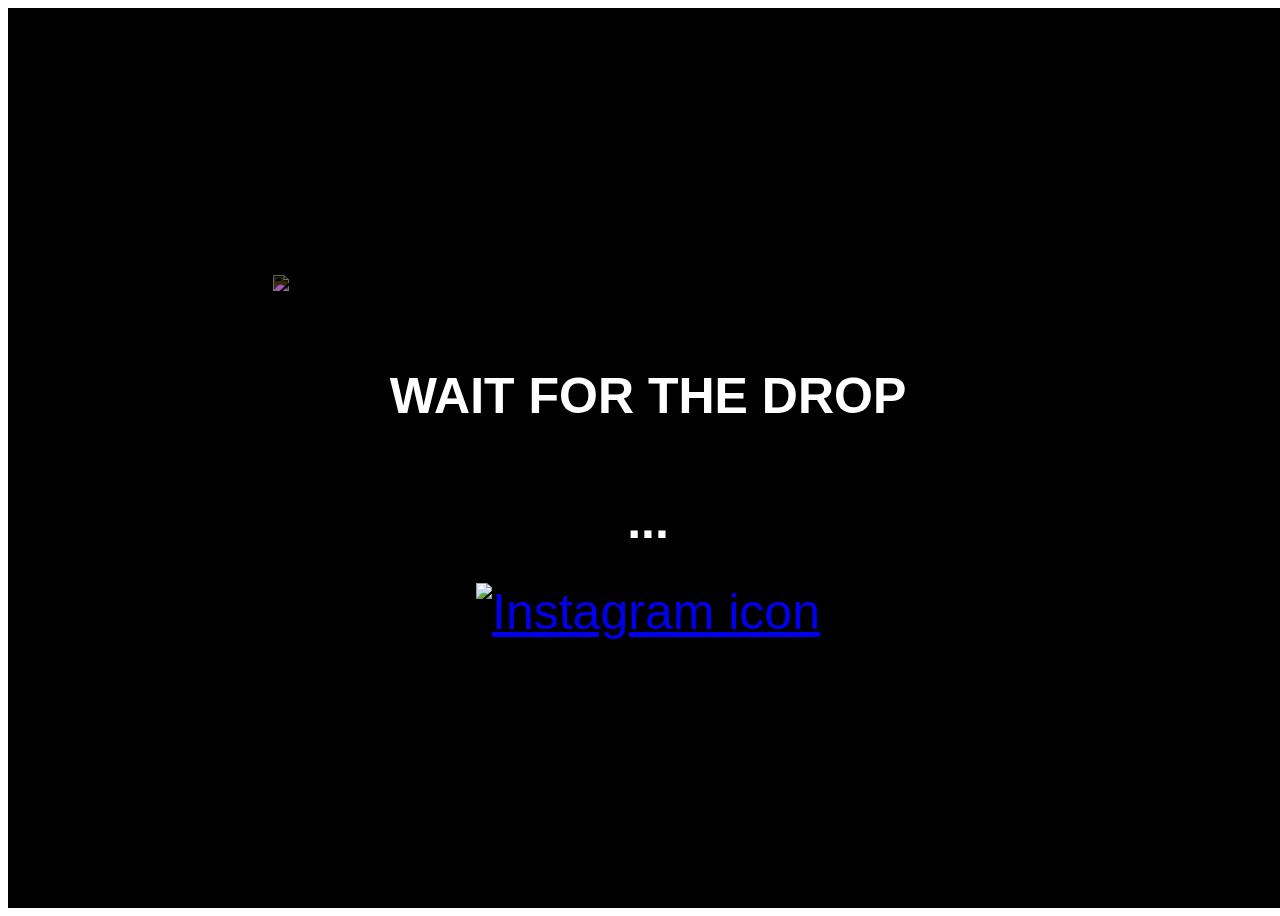
==== index.html @ e37e724f "fix countdown timer" ====
<!DOCTYPE html>
<html lang="en">

<head>
  <meta charset="UTF-8">
  <meta
    http-equiv="X-UA-Compatible"
    content="IE=edge"
  >
  <meta
    name="viewport"
    content="width=device-width, initial-scale=1.0"
  >

  <title>FUCK THE FOURTH FEST</title>

  <link
    rel="stylesheet"
    type="text/css"
    href="css/reset.css"
  >
  <link
    rel="stylesheet"
    type="text/css"
    href="css/style.css"
  >
  <link
    rel="stylesheet"
    href="https://use.typekit.net/vgo8lwy.css"
  >
  <link
    rel="icon"
    href="images/favicon.ico"
    type="image/x-icon"
  >

  <script
    src="https://kit.fontawesome.com/ff7c372560.js"
    crossorigin="anonymous"
  ></script>
</head>

<body id="index">

  <div class="jumbotron">

    <img
      class="logo"
      src="images/logo.svg"
      alt="Fuck The Fourth Fest Logo"
    >

    <h1 id="wait-for-the-drop">WAIT FOR THE DROP</h1>

    <h1 id="countdown-timer">
      ...
    </h1>

    <a
      href="https://www.instagram.com/fuckthefourthfest/"
      target="_blank"
      rel="noopener noreferrer"
    >

      <img
        id="instagram-icon"
        alt="Instagram icon"
        src="images/instagram-icon.svg"
      >

    </a>

  </div>

</body>

<script>
  "use strict";

  function renderIfNotZero (value, increment) {
    if (value > 0) {
      return value + increment + " ";
    } else {
      return "";
    }
  }

  var dropTime = 1684962000000;

  var interval = setInterval(function () {
    var now = new Date().getTime();
    var timeLeft = dropTime - now;
    var days = Math.floor(timeLeft / (1000 * 60 * 60 * 24));
    var hours = Math.floor(timeLeft % (1000 * 60 * 60 * 24) / (1000 * 60 * 60));
    var minutes = Math.floor(timeLeft % (1000 * 60 * 60) / (1000 * 60));
    var seconds = Math.floor(timeLeft % (1000 * 60) / 1000);
    document.getElementById("countdown-timer").innerHTML = renderIfNotZero(days, 'd') + renderIfNotZero(hours, 'h') + renderIfNotZero(minutes, 'm') + renderIfNotZero(seconds, 's');
    if (timeLeft < 0) {
      clearInterval(interval);
      document.getElementById("wait-for-the-drop").innerHTML = "INCOMING!";
      document.getElementById("countdown-timer").remove();
    }
  }, 1000);
</script>

</html>
---- css/style.css ----
/* colors */

:root {
  --black: #000000;
  --white: #ffffff;
}

/* general styles */

html {
  color: var(--black);
  font-family: futura-pt, sans-serif;
  font-size: 6vw;
}

body {
  background-color: var(--white);
}

h1 {
  font-size: 1rem;
  text-align: center;
}

nav {
  background-color: var(--white);
  border-top: 1px solid var(--black);
  bottom: 0;
  padding-bottom: 0.66rem;
  position: fixed;
  width: calc(100% - 1.33rem);
  z-index: 10;
}

nav ul {
  column-gap: 0.43rem;
  display: flex;
  flex-direction: column;
  font-size: 0.7rem;
  justify-content: space-between;
}

nav ul li {
  background-color: var(--white);
  cursor: pointer;
  padding: 0.1rem 0.26rem;
  transition: filter 0.3s;
}

nav ul li:hover {
  filter: invert(100%);
}

nav ul a li.instagram {
  align-items: center;
  display: flex;
  height: 100%;
  padding-bottom: 0.2rem;
  padding-top: 0.2rem;
}

nav ul a li.instagram img {
  height: 0.66rem;
}

nav ul li.active {
  cursor: default;
  filter: invert(100%);
  pointer-events: none;
}

header {
  display: flex;
  justify-content: center;
}

header img.logo {
  width: 5rem;
  margin-bottom: 1rem;
}

section {
  margin-bottom: 8rem;
}

section.content {
  font-size: 0.65rem;
  font-family: nimbus-sans, sans-serif;
  font-weight: 300;
  padding: 0 0.3rem;
}

section.content > * {
  text-align: justify;
  margin-bottom: 1rem;
}

section.content > img.content-image {
  width: 100%;
}

section.content p.placeholder {
  text-align: center;
  font-weight: 800;
  font-style: italic;
}

div.quotation {
  margin: 0.5rem auto;
  width: 10rem;
  padding: 0.1rem 0.2rem;
  text-align: center;
}

div.quotation p.quote {
  font-size: 0.6rem;
  margin: 0.2rem 0;
  position: relative;
  white-space: pre-wrap;
}

div.quotation p.quote-attribution {
  font-size: 0.5rem;
  opacity: 0.6;
}

div.quotation .quote::before {
  content: "\201c";
  font-family: sans-serif;
  font-size: 2rem;
  position: absolute;
  text-align: center;
  transform: translate(-1rem, -0.7rem);
}

div.quotation .quote::after {
  content: "\201d";
  font-family: sans-serif;
  font-size: 2rem;
  position: absolute;
  text-align: center;
  transform: translate(0.2rem, -0.5rem);
}

/* index.html styles */

body#index div.jumbotron {
  align-items: center;
  background-color: var(--black);
  color: var(--white);
  cursor: pointer;
  display: flex;
  flex-direction: column;
  height: 100vh;
  justify-content: center;
  transition: background-color 0.2s, color 0.2s;
  width: 100vw;
}

body#index div.jumbotron img.logo {
  filter: invert(100%);
  transition: filter 0.2s;
  width: 15rem;
}

body#index div.jumbotron:hover {
  background-color: var(--white);
  color: var(--black);
}

body#index div.jumbotron:hover img.logo {
  filter: invert(0%);
}

/* non index.html styles */

body:not(#index) {
  margin: 1rem 0.66rem;
}

/* fest.html styles */

body#about img.content-image {
  filter: contrast(1.2);
}

/* responsive styles */

@media only screen and (min-width: 481px) {
  html {
    font-size: 25px;
  }

  body:not(#index) {
    margin: 0.5rem auto;
    width: 18.33rem;
  }

  nav {
    border-top: none;
    position: inherit;
    width: inherit;
  }

  nav ul {
    flex-direction: row;
  }

  nav ul li {
    border-radius: 0.16rem;
  }

  header img.logo {
    margin-bottom: 0.3rem;
    width: 5rem;
  }
}

@media only screen and (min-width: 768px) {
  html {
    font-size: 35px;
  }
}

@media only screen and (min-width: 992px) {
  html {
    font-size: 45px;
  }
}

@media only screen and (min-width: 1200px) {
  html {
    font-size: 50px;
  }
}

@media only screen and (min-width: 768px) and (max-height: 414px) {
  body#index div.jumbotron h1 {
    font-size: 0.8rem;
  }

  body#index div.jumbotron img.logo {
    width: 12rem;
  }
}
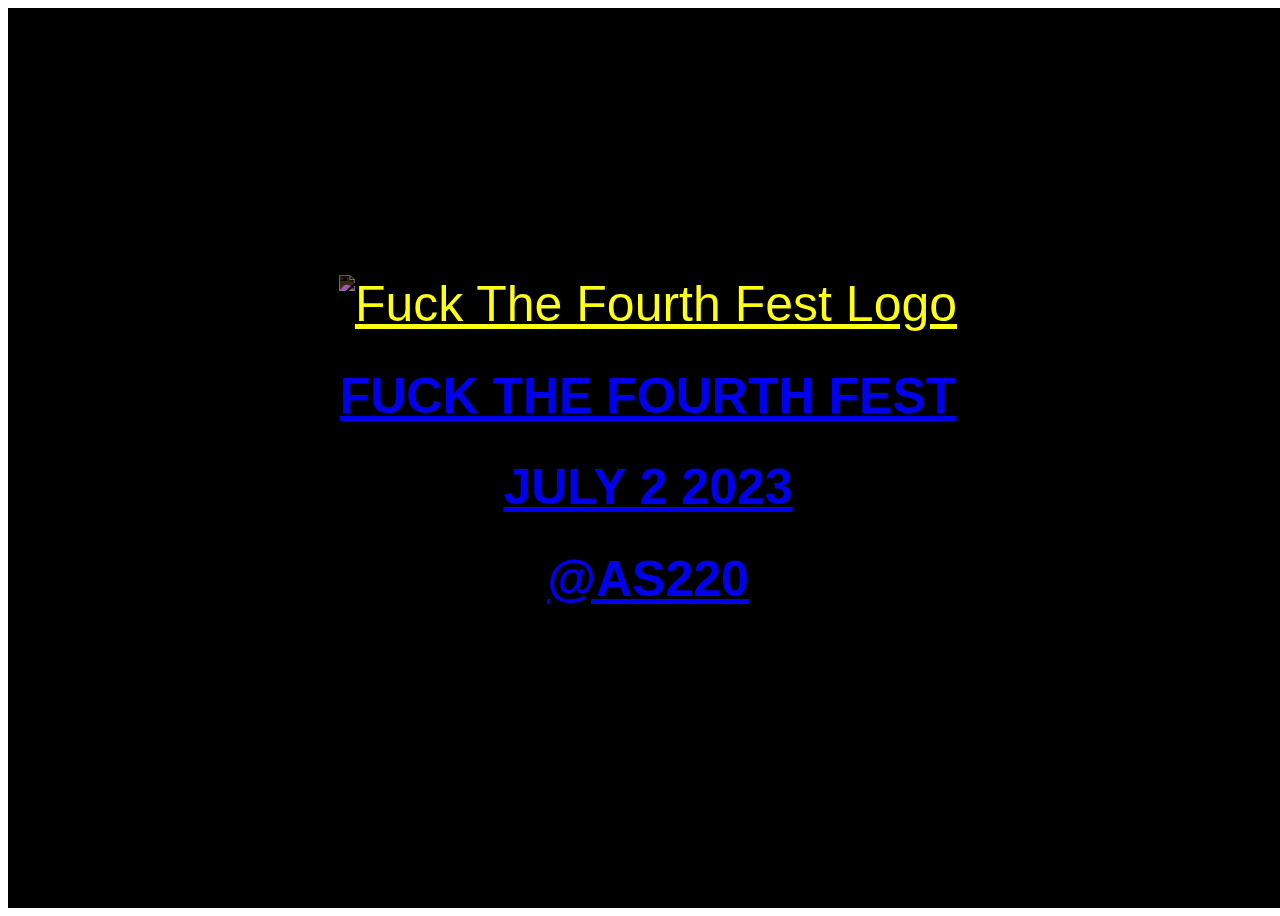
==== commit 692cb7f2: "2023 main page update" ====
--- a/index.html
+++ b/index.html
@@ -12,7 +12,7 @@
     content="width=device-width, initial-scale=1.0"
   >
 
-  <title>FUCK THE FOURTH FEST</title>
+  <title>FUCK THE FOURTH FEST 2023</title>
 
   <link
     rel="stylesheet"
@@ -44,29 +44,19 @@
 
   <div class="jumbotron">
 
-    <img
-      class="logo"
-      src="images/logo.svg"
-      alt="Fuck The Fourth Fest Logo"
-    >
-
-    <h1 id="wait-for-the-drop">WAIT FOR THE DROP</h1>
-
-    <h1 id="countdown-timer">
-      ...
-    </h1>
-
-    <a
-      href="https://www.instagram.com/fuckthefourthfest/"
-      target="_blank"
-      rel="noopener noreferrer"
-    >
+    <a href="fest.html">
 
       <img
-        id="instagram-icon"
-        alt="Instagram icon"
-        src="images/instagram-icon.svg"
+        class="logo"
+        src="images/logo.svg"
+        alt="Fuck The Fourth Fest Logo"
       >
+
+      <h1>FUCK THE FOURTH FEST</h1>
+
+      <h1>JULY 2 2023</h1>
+
+      <h1>@AS220</h1>
 
     </a>
 
@@ -74,33 +64,4 @@
 
 </body>
 
-<script>
-  "use strict";
-
-  function renderIfNotZero (value, increment) {
-    if (value > 0) {
-      return value + increment + " ";
-    } else {
-      return "";
-    }
-  }
-
-  var dropTime = 1684962000000;
-
-  var interval = setInterval(function () {
-    var now = new Date().getTime();
-    var timeLeft = dropTime - now;
-    var days = Math.floor(timeLeft / (1000 * 60 * 60 * 24));
-    var hours = Math.floor(timeLeft % (1000 * 60 * 60 * 24) / (1000 * 60 * 60));
-    var minutes = Math.floor(timeLeft % (1000 * 60 * 60) / (1000 * 60));
-    var seconds = Math.floor(timeLeft % (1000 * 60) / 1000);
-    document.getElementById("countdown-timer").innerHTML = renderIfNotZero(days, 'd') + renderIfNotZero(hours, 'h') + renderIfNotZero(minutes, 'm') + renderIfNotZero(seconds, 's');
-    if (timeLeft < 0) {
-      clearInterval(interval);
-      document.getElementById("wait-for-the-drop").innerHTML = "INCOMING!";
-      document.getElementById("countdown-timer").remove();
-    }
-  }, 1000);
-</script>
-
 </html>